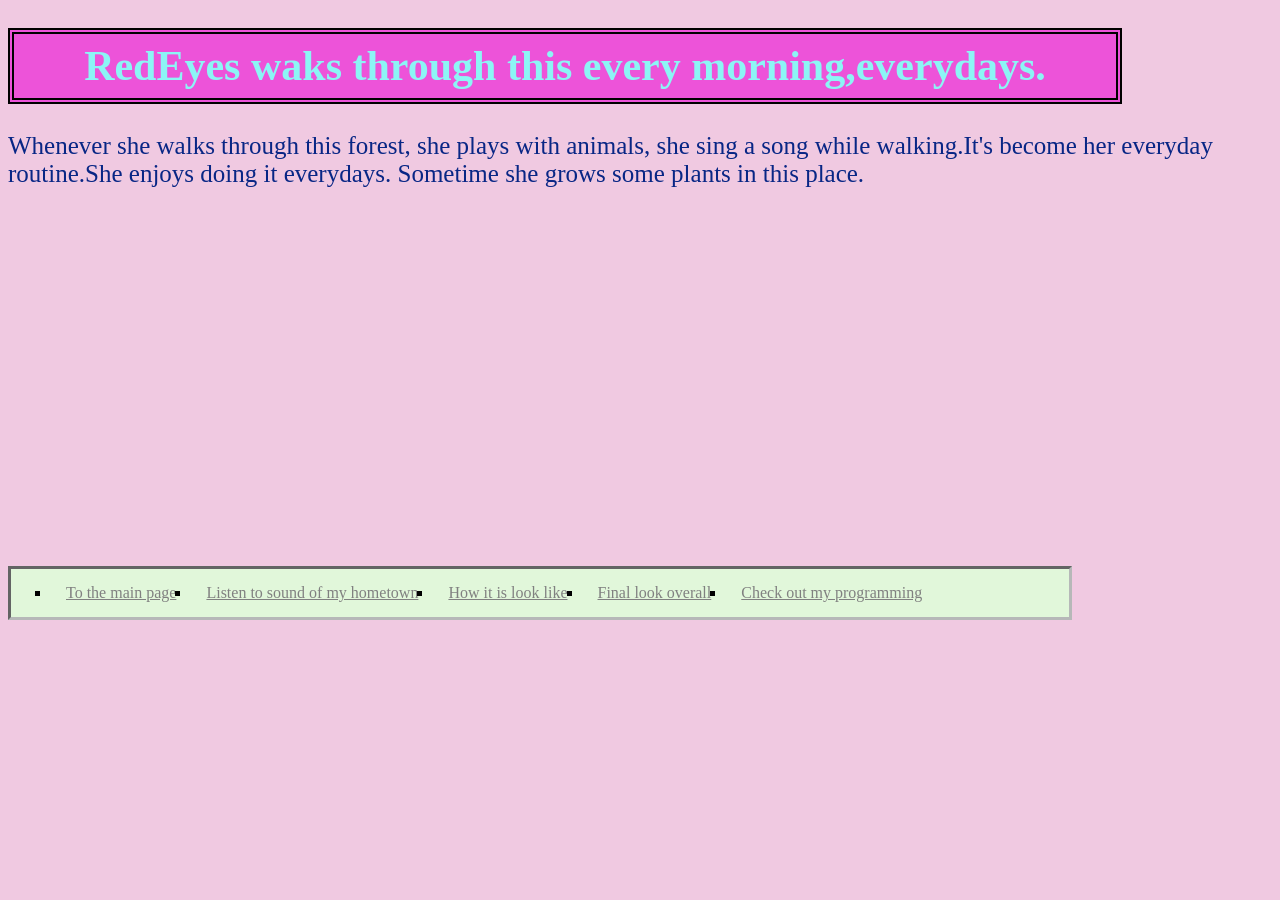
==== animation.html @ 1a8b3bcd "Add files via upload" ====
<!DOCTYPE html>
<html>
<head>
	<meta charset="utf-8">
	<meta name="viewport" content="width=device-width, initial-scale=1">
	<title>The view of Greenland.</title>
	<link rel="stylesheet" type="text/css" href="style.css">
</head>
<body>
	<h1>RedEyes waks through this every morning,everydays.</h1>
	<p>Whenever she walks through this forest, she plays with animals, she sing a song while walking.It's become her everyday routine.She enjoys doing it everydays. Sometime she grows some plants in this place. </p>
</br>

	<iframe width="560" height="315" src="https://www.youtube.com/embed/qjzwH8G8TXE?si=s0I2FIB4cGGp8cRa" title="YouTube video player" frameborder="0" allow="accelerometer; autoplay; clipboard-write; encrypted-media; gyroscope; picture-in-picture; web-share" referrerpolicy="strict-origin-when-cross-origin" allowfullscreen></iframe>

</body>
</html>
</br>
<ul>
   <li><a href="landscape.html">To the main page</a> </li>
   <li><a href="audio.html">Listen to sound of my hometown</a></li>
<li><a href="index.html">How it is look like</a></li>
<li><a href="final.html">Final look overall</a></li>
<li><a href="programming.html">Check out my programming</li>

</ul>
---- style.css ----
body{background-color: #F0C9E1;}
h1{color:#8CF5F5;
	font-family: Comic Sans MS;
	font-size:42px;
	background-color: #ED53D9;
	padding:8px;
	margin-right:150px;
	text-align:center;
	border-style:double;
	border-width:6px;
	border-color:black; }


p{color: #082685; 
    font-family:Trebuchet MS;
    font-size:25px; }



img{border-style: dotted;
    border-width: 9px;
    border-color: #FFFCFC;
    display: block;
    margin: auto;}


 ul{list-style-type:square;
    margin:3;
    padding:3;
    overflow: hidden;
    background-color:#E1F7DA;
    margin-right: 200px;
    text-align: center;
    border-style:inset;
    border-color:#B6B8B8;
    border-width:medium; }


ul li{float: left;}



ul li a{display: block;
        color: grey;
        padding: 15px;
        text-decoration: underline;
        font-family:cursive;
         font-size: medium;}

ul li a:hover{font-family: serif;
        font-size: 20px;
        font-weight: bold;}
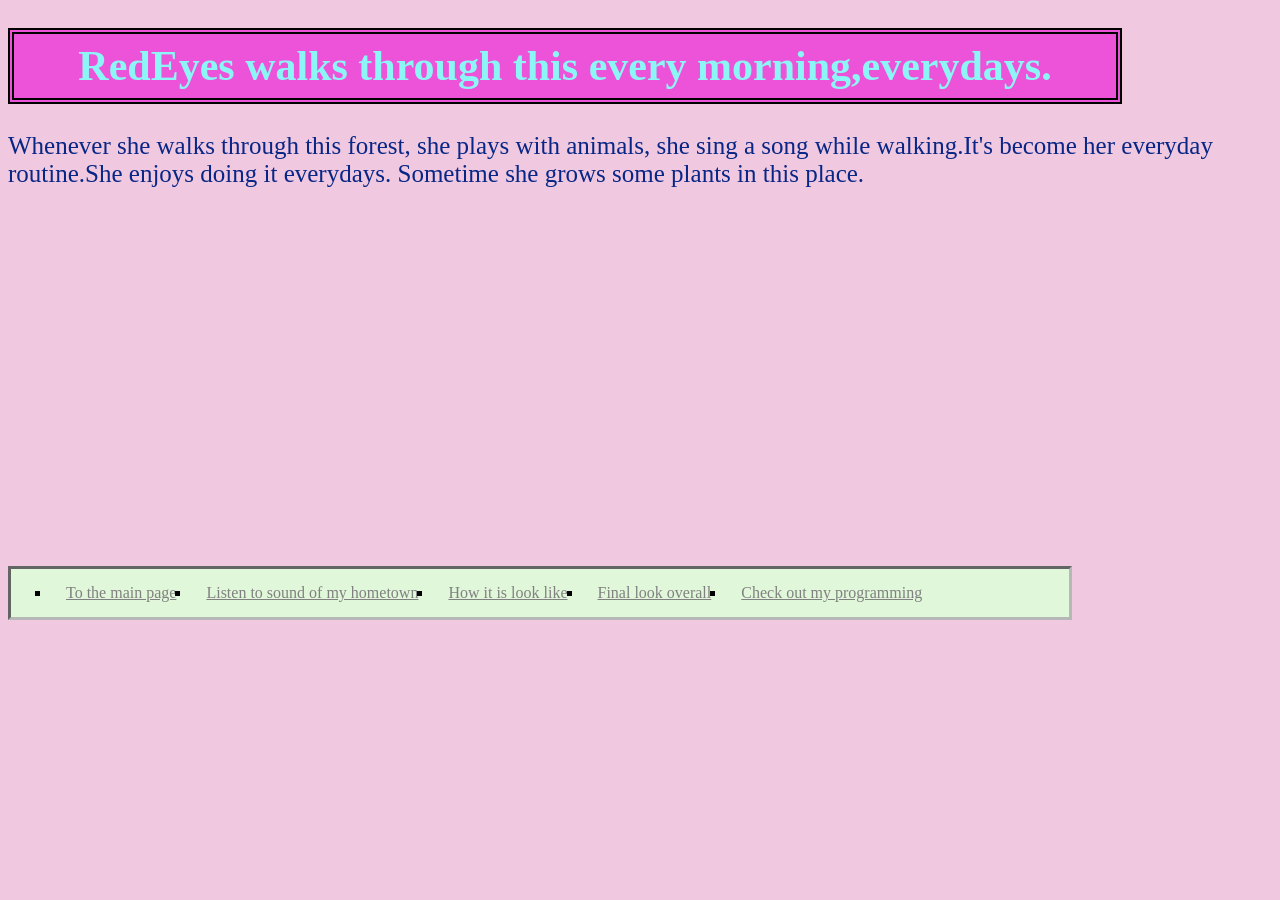
==== commit eaf7b63e: "Update animation.html" ====
--- a/animation.html
+++ b/animation.html
@@ -7,7 +7,7 @@
 	<link rel="stylesheet" type="text/css" href="style.css">
 </head>
 <body>
-	<h1>RedEyes waks through this every morning,everydays.</h1>
+	<h1>RedEyes walks through this every morning,everydays.</h1>
 	<p>Whenever she walks through this forest, she plays with animals, she sing a song while walking.It's become her everyday routine.She enjoys doing it everydays. Sometime she grows some plants in this place. </p>
 </br>
 
@@ -23,4 +23,4 @@
 <li><a href="final.html">Final look overall</a></li>
 <li><a href="programming.html">Check out my programming</li>
 
-</ul>+</ul>
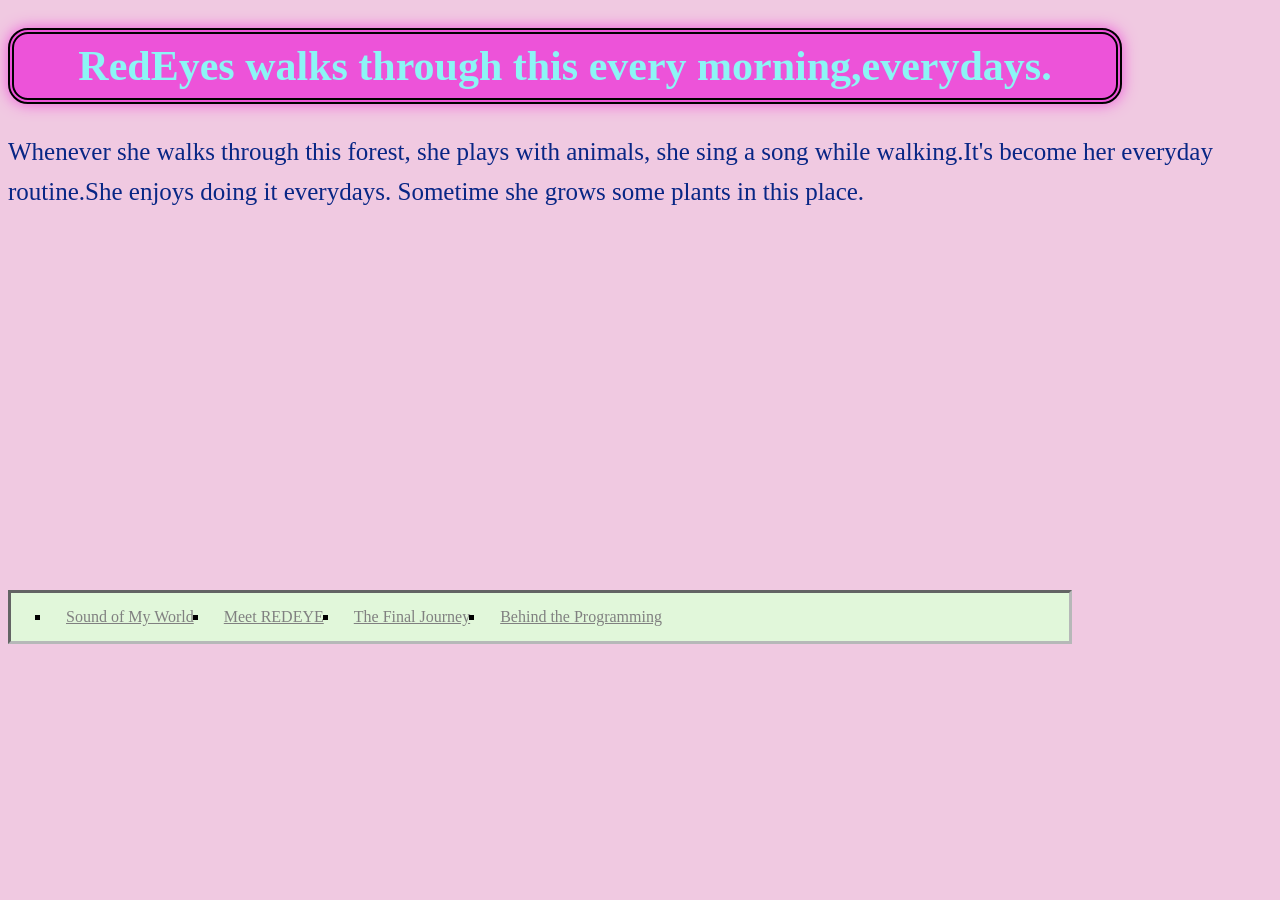
==== commit cf33e703: "Update animation.html" ====
--- a/animation.html
+++ b/animation.html
@@ -11,16 +11,13 @@
 	<p>Whenever she walks through this forest, she plays with animals, she sing a song while walking.It's become her everyday routine.She enjoys doing it everydays. Sometime she grows some plants in this place. </p>
 </br>
 
-	<iframe width="560" height="315" src="https://www.youtube.com/embed/qjzwH8G8TXE?si=s0I2FIB4cGGp8cRa" title="YouTube video player" frameborder="0" allow="accelerometer; autoplay; clipboard-write; encrypted-media; gyroscope; picture-in-picture; web-share" referrerpolicy="strict-origin-when-cross-origin" allowfullscreen></iframe>
-
+<iframe width="560" height="315" src="https://www.youtube.com/embed/VWcyEMz_BjA?si=vHiDbLYJV92l_IIw" title="YouTube video player" frameborder="0" allow="accelerometer; autoplay; clipboard-write; encrypted-media; gyroscope; picture-in-picture; web-share" referrerpolicy="strict-origin-when-cross-origin" allowfullscreen></iframe>
 </body>
 </html>
 </br>
 <ul>
-   <li><a href="landscape.html">To the main page</a> </li>
-   <li><a href="audio.html">Listen to sound of my hometown</a></li>
-<li><a href="index.html">How it is look like</a></li>
-<li><a href="final.html">Final look overall</a></li>
-<li><a href="programming.html">Check out my programming</li>
-
+  <li><a href="audio.html"> Sound of My World</a></li>
+   <li><a href="animation.html">Meet REDEYE</a></li>
+   <li><a href="final.html">The Final Journey</a></li>
+   <li><a href="programming.html">Behind the Programming</li>
 </ul>
--- a/style.css
+++ b/style.css
@@ -50,3 +50,48 @@
 ul li a:hover{font-family: serif;
         font-size: 20px;
         font-weight: bold;}
+
+/* ---------- FINAL PROJECT IMPROVEMENTS ---------- */
+
+/* Makes the whole page smoothly appear when opened */
+body{
+animation: fadeIn 1.5s;
+}
+
+@keyframes fadeIn{
+from{
+opacity:0;
+}
+to{
+opacity:1;
+}
+}
+
+img{
+transition:0.4s;
+border-radius:20px;
+}
+
+img:hover{
+transform:scale(1.08);
+box-shadow:0 0 20px #ff69b4;
+}
+
+h1{
+border-radius:20px;
+box-shadow:0 0 15px #ED53D9;
+}
+
+ul li a{
+transition:0.3s;
+}
+
+ul li a:hover{
+color:#ff1493;
+transform:scale(1.1);
+}
+
+p{
+line-height:1.6;
+}
+
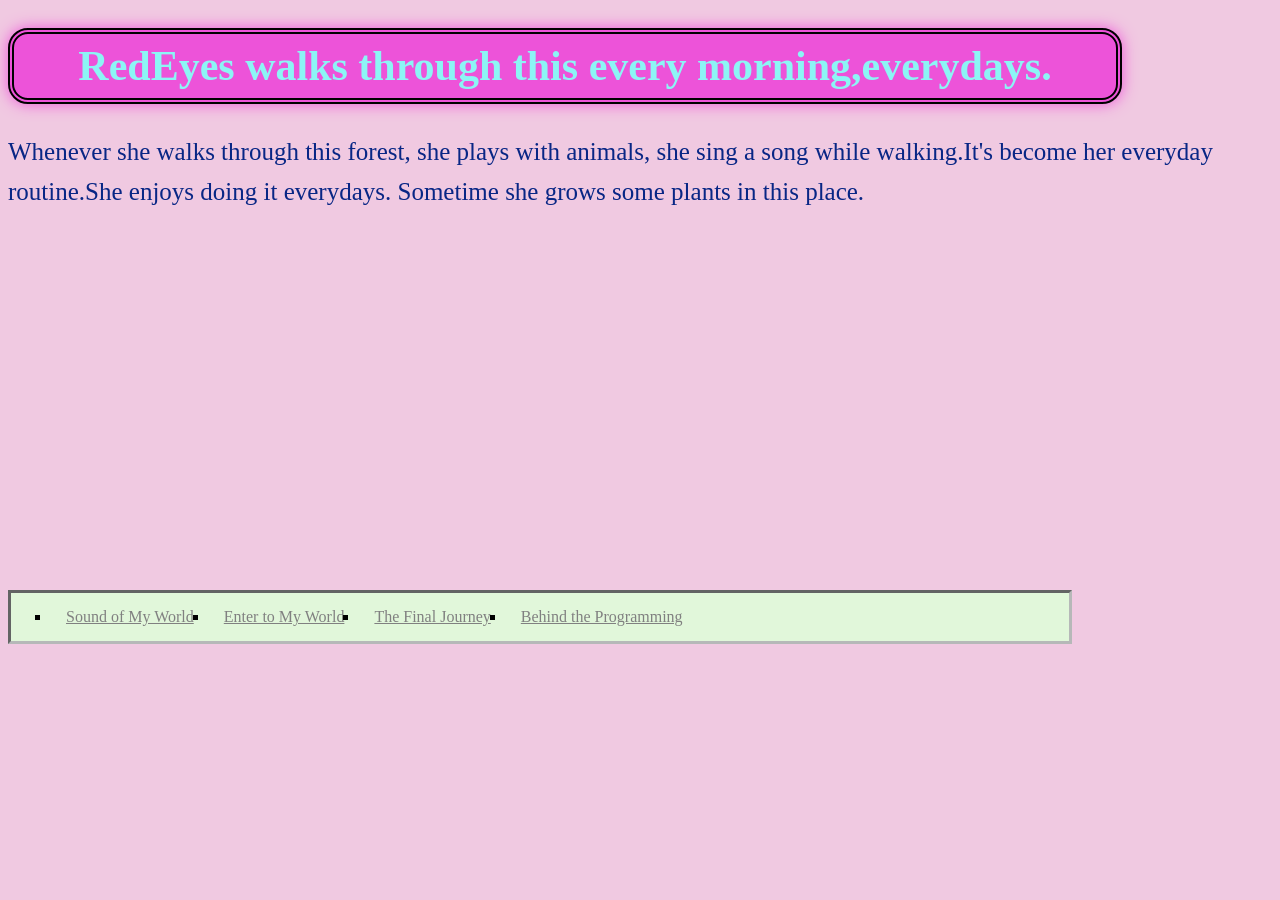
==== commit b56dc2ab: "Update animation.html" ====
--- a/animation.html
+++ b/animation.html
@@ -16,8 +16,9 @@
 </html>
 </br>
 <ul>
+	
   <li><a href="audio.html"> Sound of My World</a></li>
-   <li><a href="animation.html">Meet REDEYE</a></li>
+   <li><a href="landscape.html">Enter to My World</a> </li>
    <li><a href="final.html">The Final Journey</a></li>
    <li><a href="programming.html">Behind the Programming</li>
 </ul>
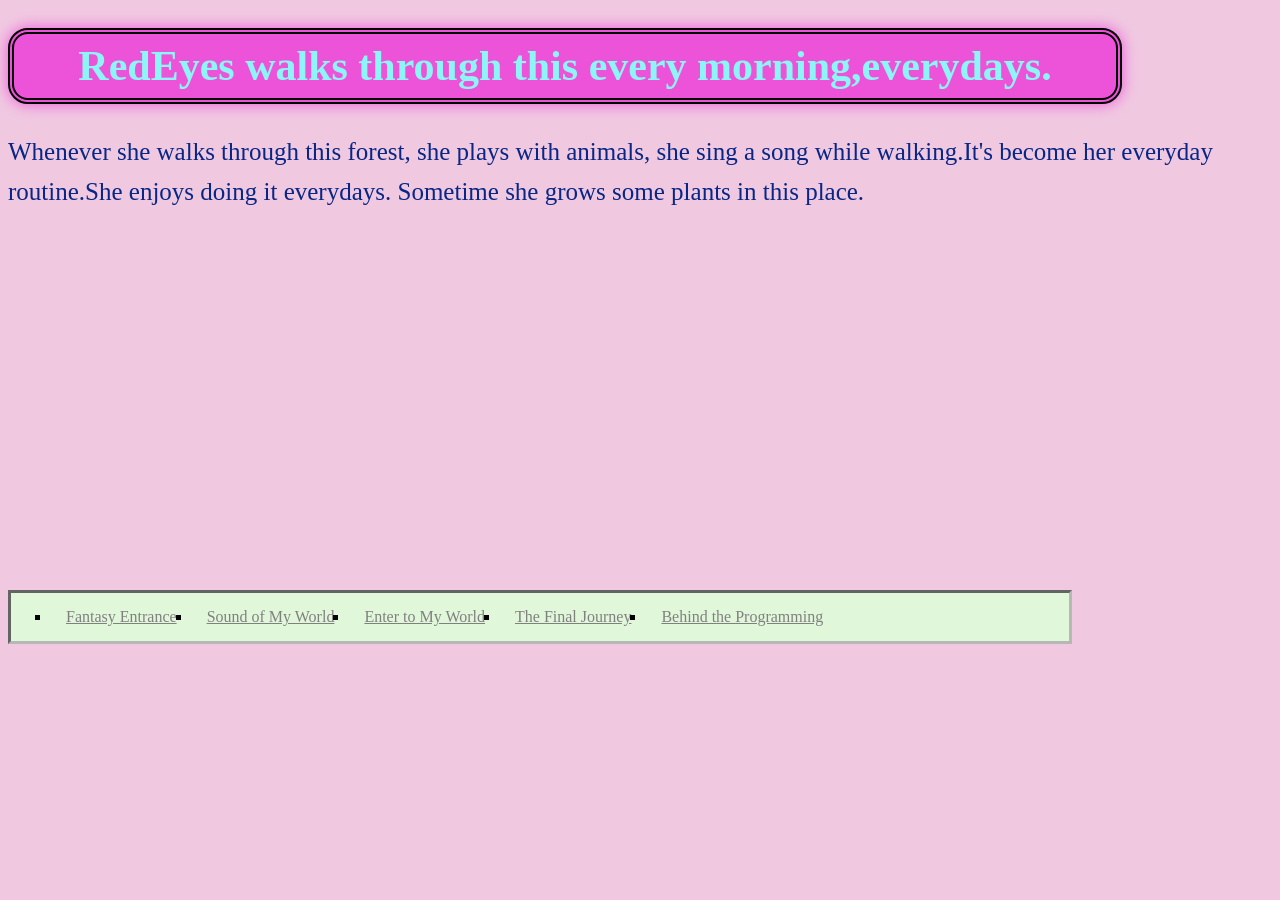
==== commit bfb64d07: "Update animation.html" ====
--- a/animation.html
+++ b/animation.html
@@ -16,8 +16,8 @@
 </html>
 </br>
 <ul>
-	
-  <li><a href="audio.html"> Sound of My World</a></li>
+	<li><a href="index.html">Fantasy Entrance</a> </li>
+	<li><a href="audio.html"> Sound of My World</a></li>
    <li><a href="landscape.html">Enter to My World</a> </li>
    <li><a href="final.html">The Final Journey</a></li>
    <li><a href="programming.html">Behind the Programming</li>
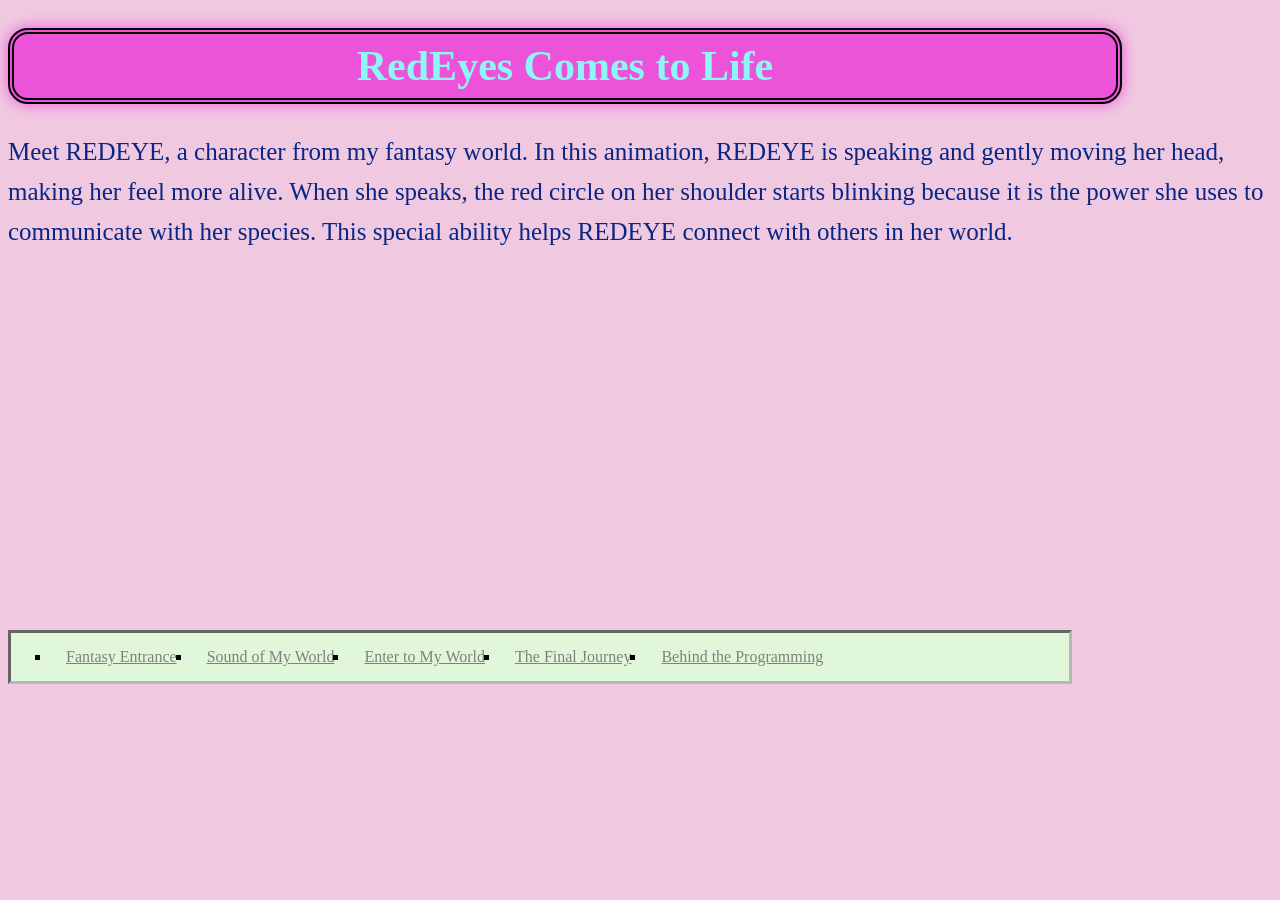
==== commit c36b1e02: "Update animation.html" ====
--- a/animation.html
+++ b/animation.html
@@ -7,8 +7,8 @@
 	<link rel="stylesheet" type="text/css" href="style.css">
 </head>
 <body>
-	<h1>RedEyes walks through this every morning,everydays.</h1>
-	<p>Whenever she walks through this forest, she plays with animals, she sing a song while walking.It's become her everyday routine.She enjoys doing it everydays. Sometime she grows some plants in this place. </p>
+	<h1>RedEyes Comes to Life</h1>
+	<p>Meet REDEYE, a character from my fantasy world. In this animation, REDEYE is speaking and gently moving her head, making her feel more alive. When she speaks, the red circle on her shoulder starts blinking because it is the power she uses to communicate with her species. This special ability helps REDEYE connect with others in her world. </p>
 </br>
 
 <iframe width="560" height="315" src="https://www.youtube.com/embed/VWcyEMz_BjA?si=vHiDbLYJV92l_IIw" title="YouTube video player" frameborder="0" allow="accelerometer; autoplay; clipboard-write; encrypted-media; gyroscope; picture-in-picture; web-share" referrerpolicy="strict-origin-when-cross-origin" allowfullscreen></iframe>
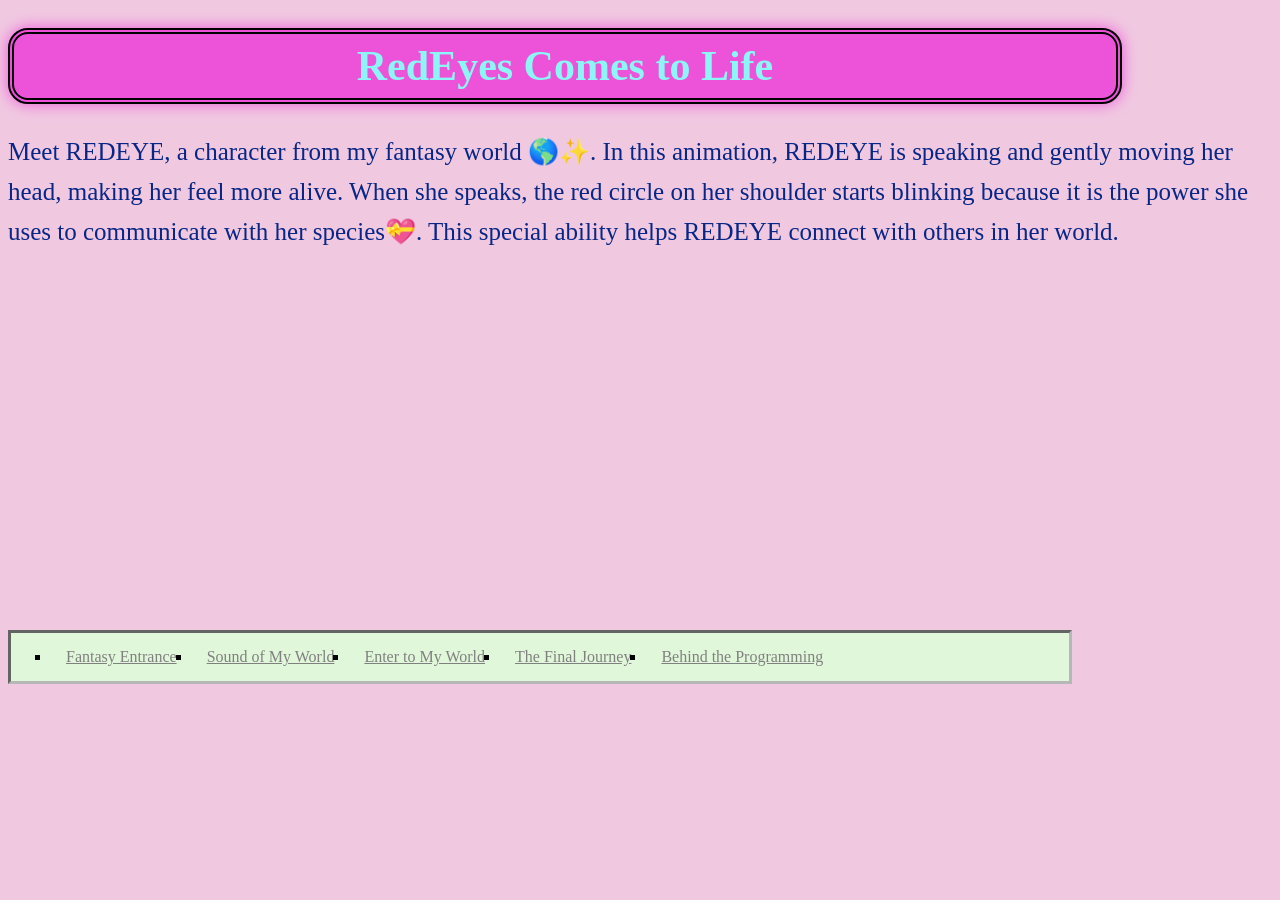
==== commit b30a3ba5: "Update animation.html" ====
--- a/animation.html
+++ b/animation.html
@@ -8,7 +8,7 @@
 </head>
 <body>
 	<h1>RedEyes Comes to Life</h1>
-	<p>Meet REDEYE, a character from my fantasy world. In this animation, REDEYE is speaking and gently moving her head, making her feel more alive. When she speaks, the red circle on her shoulder starts blinking because it is the power she uses to communicate with her species. This special ability helps REDEYE connect with others in her world. </p>
+	<p>Meet REDEYE, a character from my fantasy world 🌎✨. In this animation, REDEYE is speaking and gently moving her head, making her feel more alive. When she speaks, the red circle on her shoulder starts blinking because it is the power she uses to communicate with her species💝. This special ability helps REDEYE connect with others in her world. </p>
 </br>
 
 <iframe width="560" height="315" src="https://www.youtube.com/embed/VWcyEMz_BjA?si=vHiDbLYJV92l_IIw" title="YouTube video player" frameborder="0" allow="accelerometer; autoplay; clipboard-write; encrypted-media; gyroscope; picture-in-picture; web-share" referrerpolicy="strict-origin-when-cross-origin" allowfullscreen></iframe>
--- a/style.css
+++ b/style.css
@@ -12,7 +12,7 @@
 
 
 p{color: #082685; 
-    font-family:Trebuchet MS;
+    font-family:fantasy;
     font-size:25px; }
 
 
